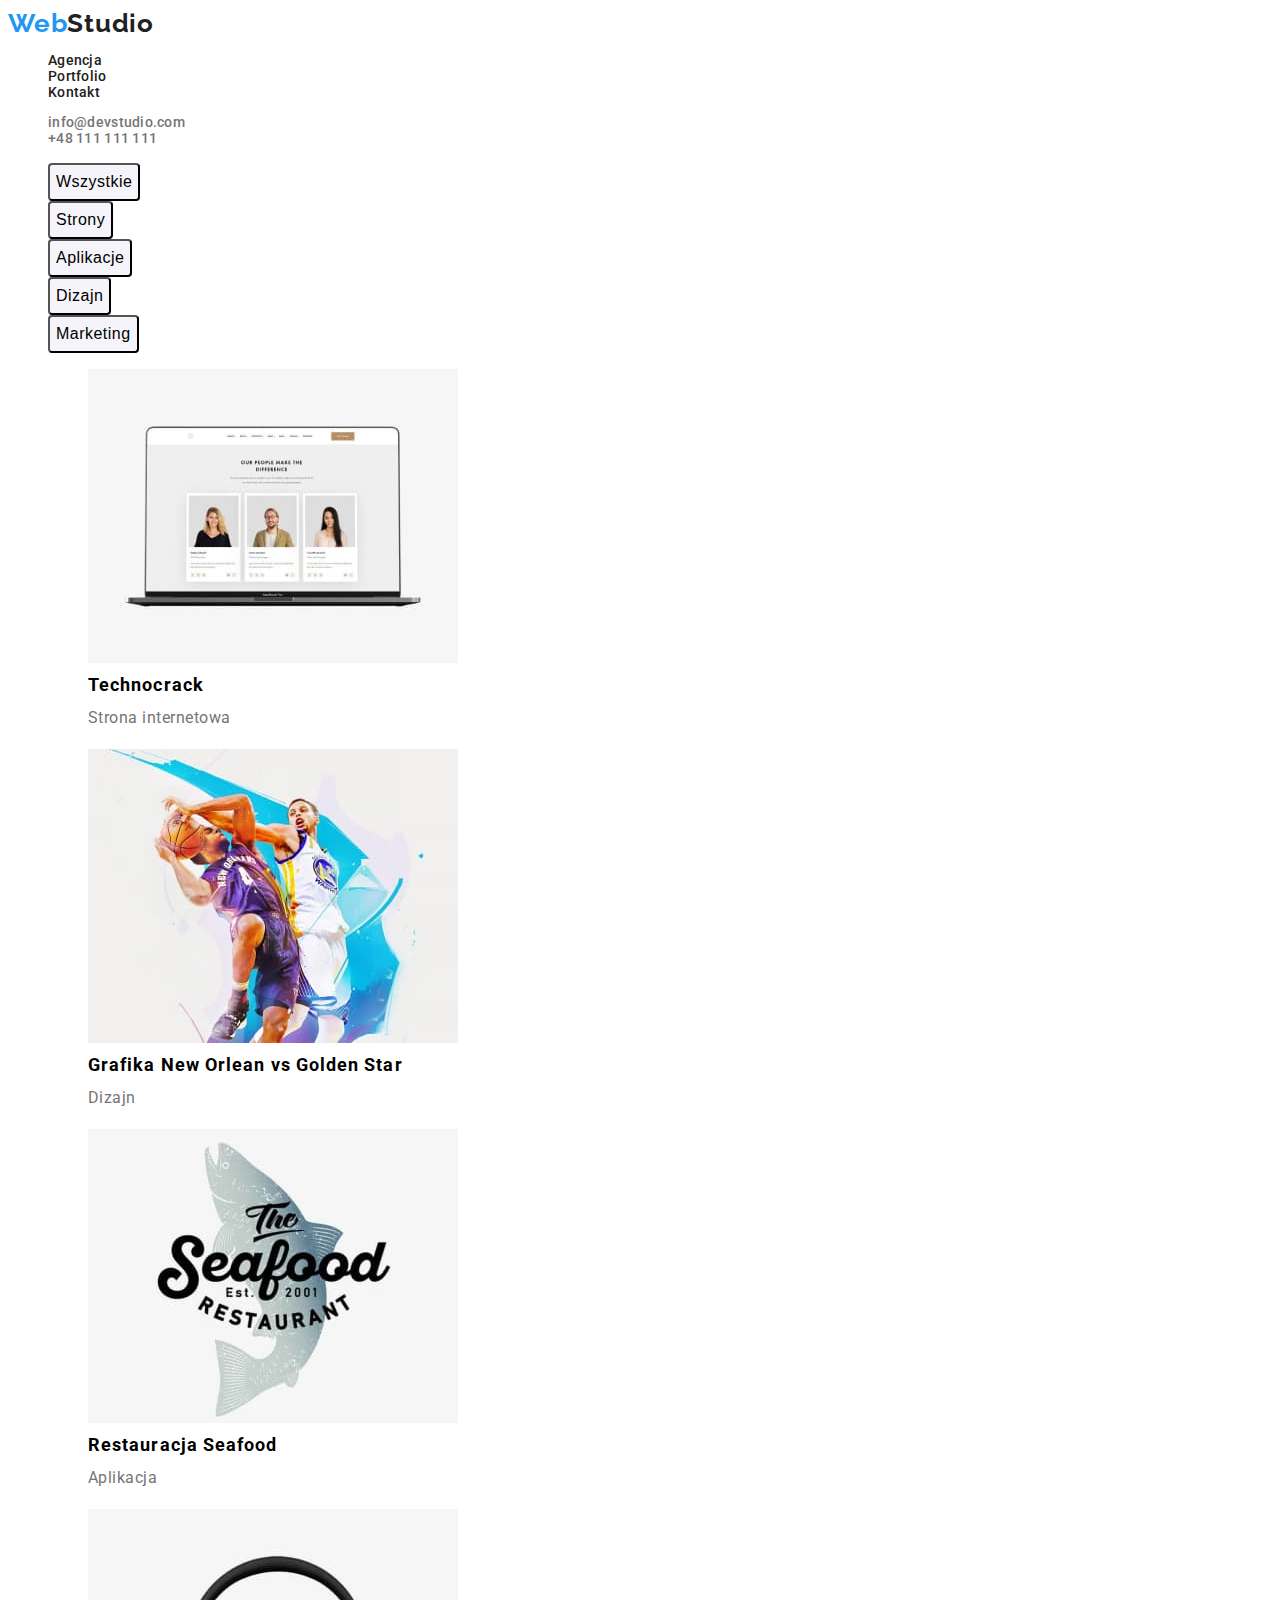
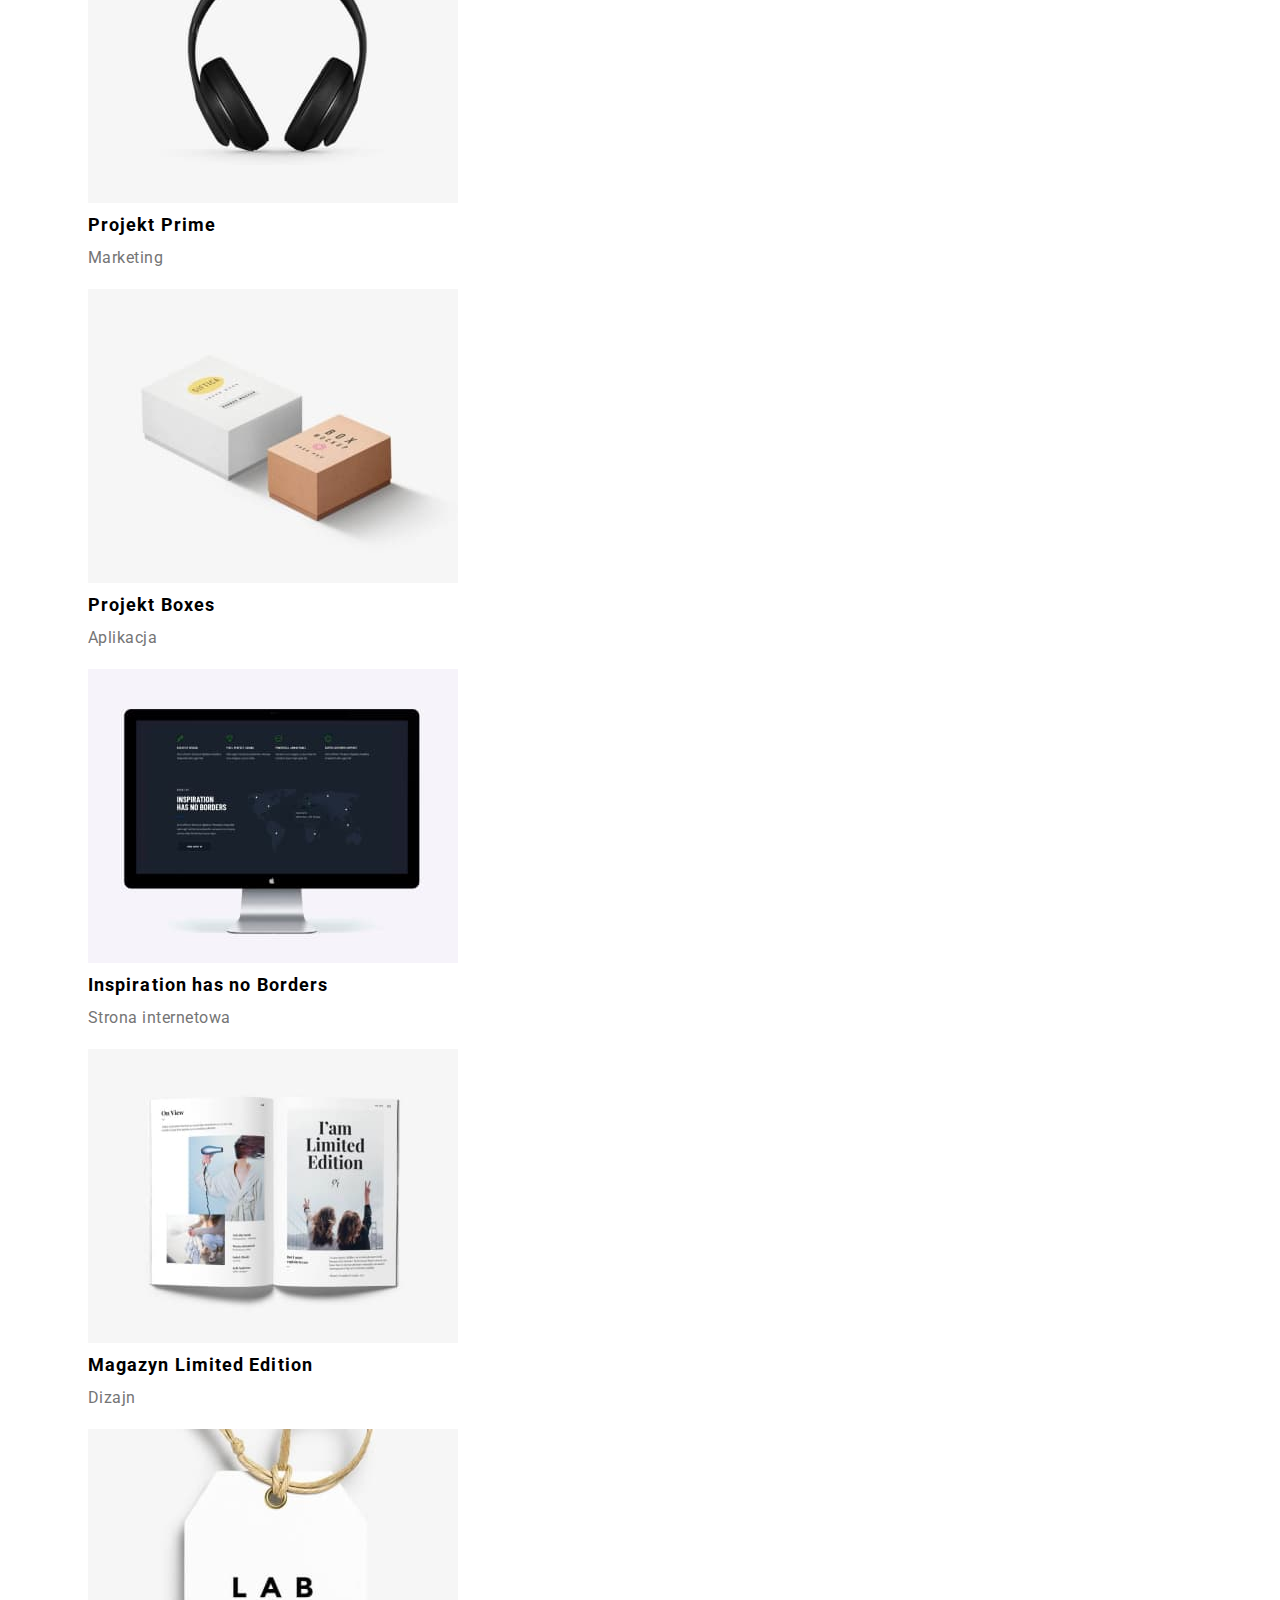
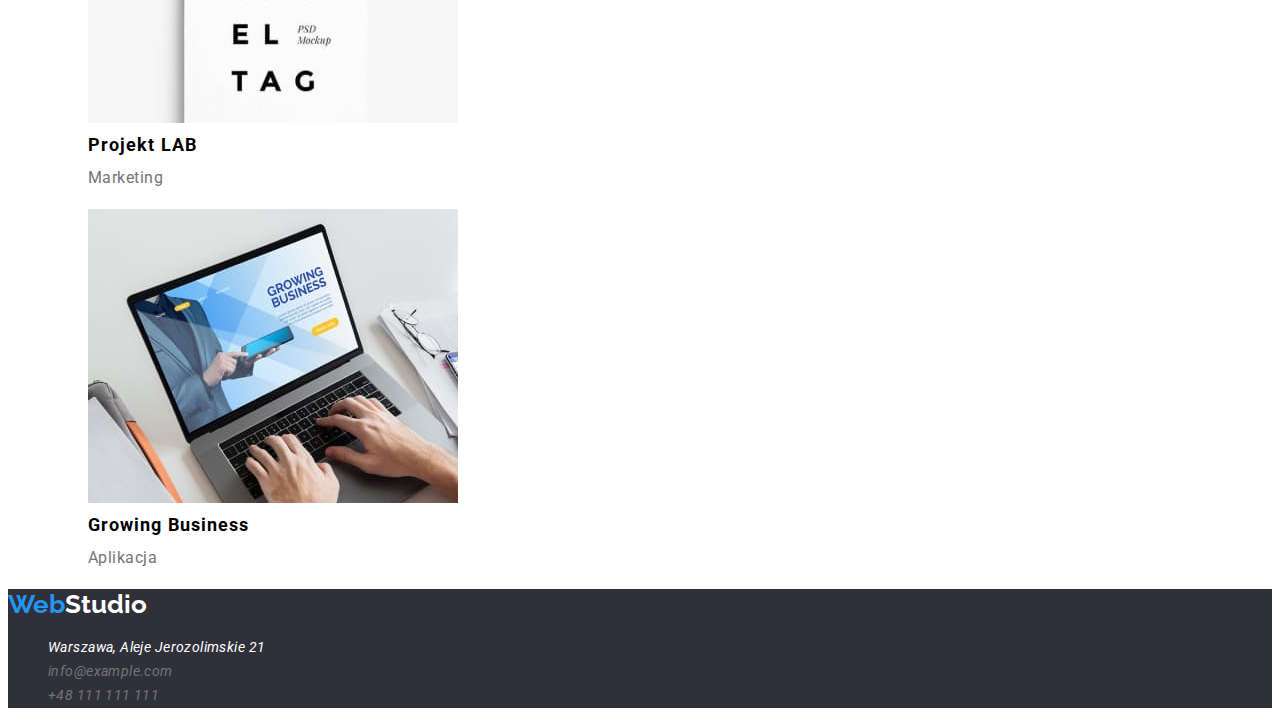
==== portfolio.html @ 56a3cc4a "studio + portfolio" ====
<!DOCTYPE html>
<html lang="pl">

<head>
    <meta charset="UTF-8" />
    <meta name="description" content="efektywne rozwiązania dla waszego biznesu" />
    <link rel="stylesheet" href="css/styles.css" />
    <link rel="preconnect" href="https://fonts.googleapis.com">
    <link rel="preconnect" href="https://fonts.gstatic.com" crossorigin>
    <link
        href="https://fonts.googleapis.com/css2?family=Raleway:wght@700&family=Roboto:wght@400;500;700;900&display=swap"
        rel="stylesheet">
    <title>WebStudio</title>
</head>

<body>
    <header>
        <a class="logo-up" href="./index.html"><span class="logo-color">Web</span>Studio</a>
        <nav>
            <ul class="menu">
                <li><a class="menu-agency" href="#">Agencja</a></li>
                <li><a class="menu-portfolio" href="./portfolio.html">Portfolio</a></li>
                <li><a class="menu-contact" href="#">Kontakt</a></li>
            </ul>
        </nav>
        <ul class="contact">
            <li><a class="contact-mail" href="mailto:info@devstudio.com">info@devstudio.com</a></li>
            <li><a class="contact-tel" href="tel:+48111111111">+48 111 111 111</a></li>
        </ul>
    </header>
    <main>
        <section>
            <ul class="button-section">
                <li><button type="button" class="button-nav">Wszystkie</button></li>
                <li><button type="button" class="button-nav">Strony</button></li>
                <li><button type="button" class="button-nav">Aplikacje</button></li>
                <li><button type="button" class="button-nav">Dizajn</button></li>
                <li><button type="button" class="button-nav">Marketing</button></li>
            </ul>
        </section>

        <section>
            <ul class="pictures-list">
                <li>
                    <figure>
                        <img src="/images/ourpeople.jpg" alt="ourpeople" width="370" height="294" />
                        <figcaption class="picture-title">Technocrack</figcaption>
                        <div class="picture-description">Strona internetowa</div>
                    </figure>
                </li>
                <li>
                    <figure><img src="/images/basketball.jpg" alt="basketball" width="370" height="294" />
                        <figcaption class="picture-title">Grafika New Orlean vs Golden Star</figcaption>
                        <div class="picture-description">Dizajn</div>
                    </figure>
                </li>
                <li>
                    <figure><img src="/images/seafood.jpg" alt="seafood" width="370" height="294" />
                        <figcaption class="picture-title">Restauracja Seafood</figcaption>
                        <div class="picture-description">Aplikacja</div>
                    </figure>
                </li>
                <li>
                    <figure>
                        </figura><img src="/images/headphones.jpg" alt="headphones" width="370" height="294" />
                        <figcaption class="picture-title">Projekt Prime</figcaption>
                        <div class="picture-description">Marketing</div>
                    </figure>
                </li>
                <li>
                    <figure><img src="/images/boxes.jpg" alt="boxes" width="370" height="294" />
                        <figcaption class="picture-title">Projekt Boxes</figcaption>
                        <div class="picture-description">Aplikacja</div>
                    </figure>
                </li>
                <li>
                    <figure><img src="/images/monitor.jpg" alt="monitor" width="370" height="294" />
                        <figcaption class="picture-title">Inspiration has no Borders</figcaption>
                        <div class="picture-description">Strona internetowa</div>
                    </figure>
                </li>
                <li>
                    <figure><img src="/images/book.jpg" alt="book" width="370" height="294" />
                        <figcaption class="picture-title">Magazyn Limited Edition</figcaption>
                        <div class="picture-description">Dizajn</div>
                    </figure>
                </li>
                <li>
                    <figure><img src="/images/label.jpg" alt="label" width="370" height="294" />
                        <figcaption class="picture-title">Projekt LAB</figcaption>
                        <div class="picture-description">Marketing</div>
                    </figure>
                </li>
                <li>
                    <figure><img src="/images/typing.jpg" alt="typing" width="370" height="294" />
                        <figcaption class="picture-title">Growing Business</figcaption>
                        <div class="picture-description">Aplikacja</div>
                    </figure>
                </li>
            </ul>
        </section>
    </main>
    <footer class="footer">
        <a href="./index.html" class="logo-footer">Web<span class="logo-color-footer">Studio</span></a>
        <address class="address">
            <ul class="address-list">
                <li class="address-list-item"><a href="https://goo.gl/maps/619juSkMD81R4xED9m." target="_blank" class="address-list-nav">Warszawa, Aleje Jerozolimskie 21</a></li>
                <li class="address-list-item"><a href="mailto:info@example.com"
                        class="address-list-mail">info@example.com</a></li>
                <li class="address-list-item"><a href="tel:+48111111111" class="address-list-tel">+48 111 111 111</a>
                </li>
            </ul>
        </address>
    </footer>
    </footer>
</body>

</html>
---- css/styles.css ----
:root {
  --main-font: 'Roboto', sans-serif;
  --secondary-font: 'Raleway', sans-serif;
  --main-color: #212121;
  --blue-color: #2196f3;
  --grey-color: #757575;
  --white-color: #ffffff;
}

body {
  font-family: var(--main-font);
}

a {
  text-decoration: none;
}

a:hover,
a:focus {
  color: var(--blue-color);
}

.logo-up {
  font-family: var(--secondary-font);
  font-weight: 700;
  font-size: 26px;
  line-height: 1.19;
  letter-spacing: 0.03em;
  color: var(--main-color);
}

.logo-color {
  color: var(--blue-color);
}

.menu {
  list-style: none;
  font-weight: 500;
  font-size: 14px;
  line-height: 1.14;
  letter-spacing: 0.02em;
}

.menu-agency,
.menu-portfolio,
.menu-contact {
  width: 53px;
  height: 16px;
  letter-spacing: 0.02em;
  color: #212121;
}

.contact {
  list-style: none;
  font-weight: 500;
  font-size: 14px;
  line-height: 1.14;
}

.contact-mail {
  width: 135px;
  height: 16px;
  letter-spacing: 0.02em;
  color: var(--grey-color);
}

.contact-tel {
  width: 110px;
  height: 16px;
  letter-spacing: 0.02em;
  color: var(--grey-color);
}

.title {
  background: #2f303a;
}

.title-info {
  font-weight: 900;
  font-size: 44px;
  line-height: 1.36;
  text-align: center;
  letter-spacing: 0.06em;
  text-transform: uppercase;
  color: var(--white-color);
}

.order-button {
  width: 200px;
  height: 50px;
  color: var(--white-color);
  background: var(--blue-color);
  box-shadow: 0px 4px 4px rgba(0, 0, 0, 0.15);
  border-radius: 4px;
  font-weight: 700;
  font-size: 16px;
  line-height: 1.87;
  letter-spacing: 0.06em;
}

.lorem-list {
  list-style: none;
}

.lorem-list-title {
  font-weight: 700;
  font-size: 14px;
  line-height: 1.17;
  letter-spacing: 0.03em;
  text-transform: uppercase;
}

.lorem-list-item {
  font-size: 14px;
  line-height: 1.71;
  letter-spacing: 0.03em;
  text-transform: none;
  letter-spacing: 0.03em;
  color: var(--grey-color);
}

.about-title {
  font-size: 36px;
  line-height: 1.17;
  letter-spacing: 0.03em;
}

.about-list {
  list-style: none;
}

.crew-about {
  list-style: none;
}

.crew-title {
  font-size: 36px;
  line-height: 1.17;
  letter-spacing: 0.03em;
}

.crew-list {
  list-style: none;
}

.crew-list-title {
  font-size: 36px;
  line-height: 1.17;
  letter-spacing: 0.03em;
}

.crew-name {
  font-weight: 500;
  font-size: 16px;
  line-height: 1.19;
  letter-spacing: 0.03em;
}

.crew-occupation {
  font-size: 16px;
  line-height: 1.19;
  letter-spacing: 0.03em;
  color: var(--grey-color);
}

.button-section {
  list-style: none;
}

.button-nav {
  width: auto;
  height: 38px;
  background: #f5f4fa;
  border-radius: 4px;
  font-weight: 500;
  font-size: 16px;
  line-height: 1.63;
  letter-spacing: 0.03em;
}

.button-nav:hover,
.button-nav:focus {
  color: var(--white-color);
  background-color: var(--blue-color);
}

.pictures-list {
  list-style: none;
}

.picture-title {
  font-weight: 700;
  font-size: 18px;
  line-height: 2;
  letter-spacing: 0.06em;
}

.picture-description {
  font-size: 16px;
  line-height: 1.88;
  letter-spacing: 0.03em;
  color: var(--grey-color);
}

.footer {
  background-color: #2f303a;
}

.logo-footer {
  font-family: var(--secondary-font);
  font-weight: 700;
  font-size: 26px;
  line-height: 1.19;
  letter-spacing: 0.03;
  color: var(--blue-color);
}

.logo-color-footer {
  color: var(--white-color);
}

.address-list {
  list-style: none;
}

.address-list-item {
  font-size: 14px;
  line-height: 1.71;
  letter-spacing: 0.03em;
}

.address-list-nav {
  color: var(--white-color);
}

.address-list-mail,
.address-list-tel {
  color: var(--grey-color);
}
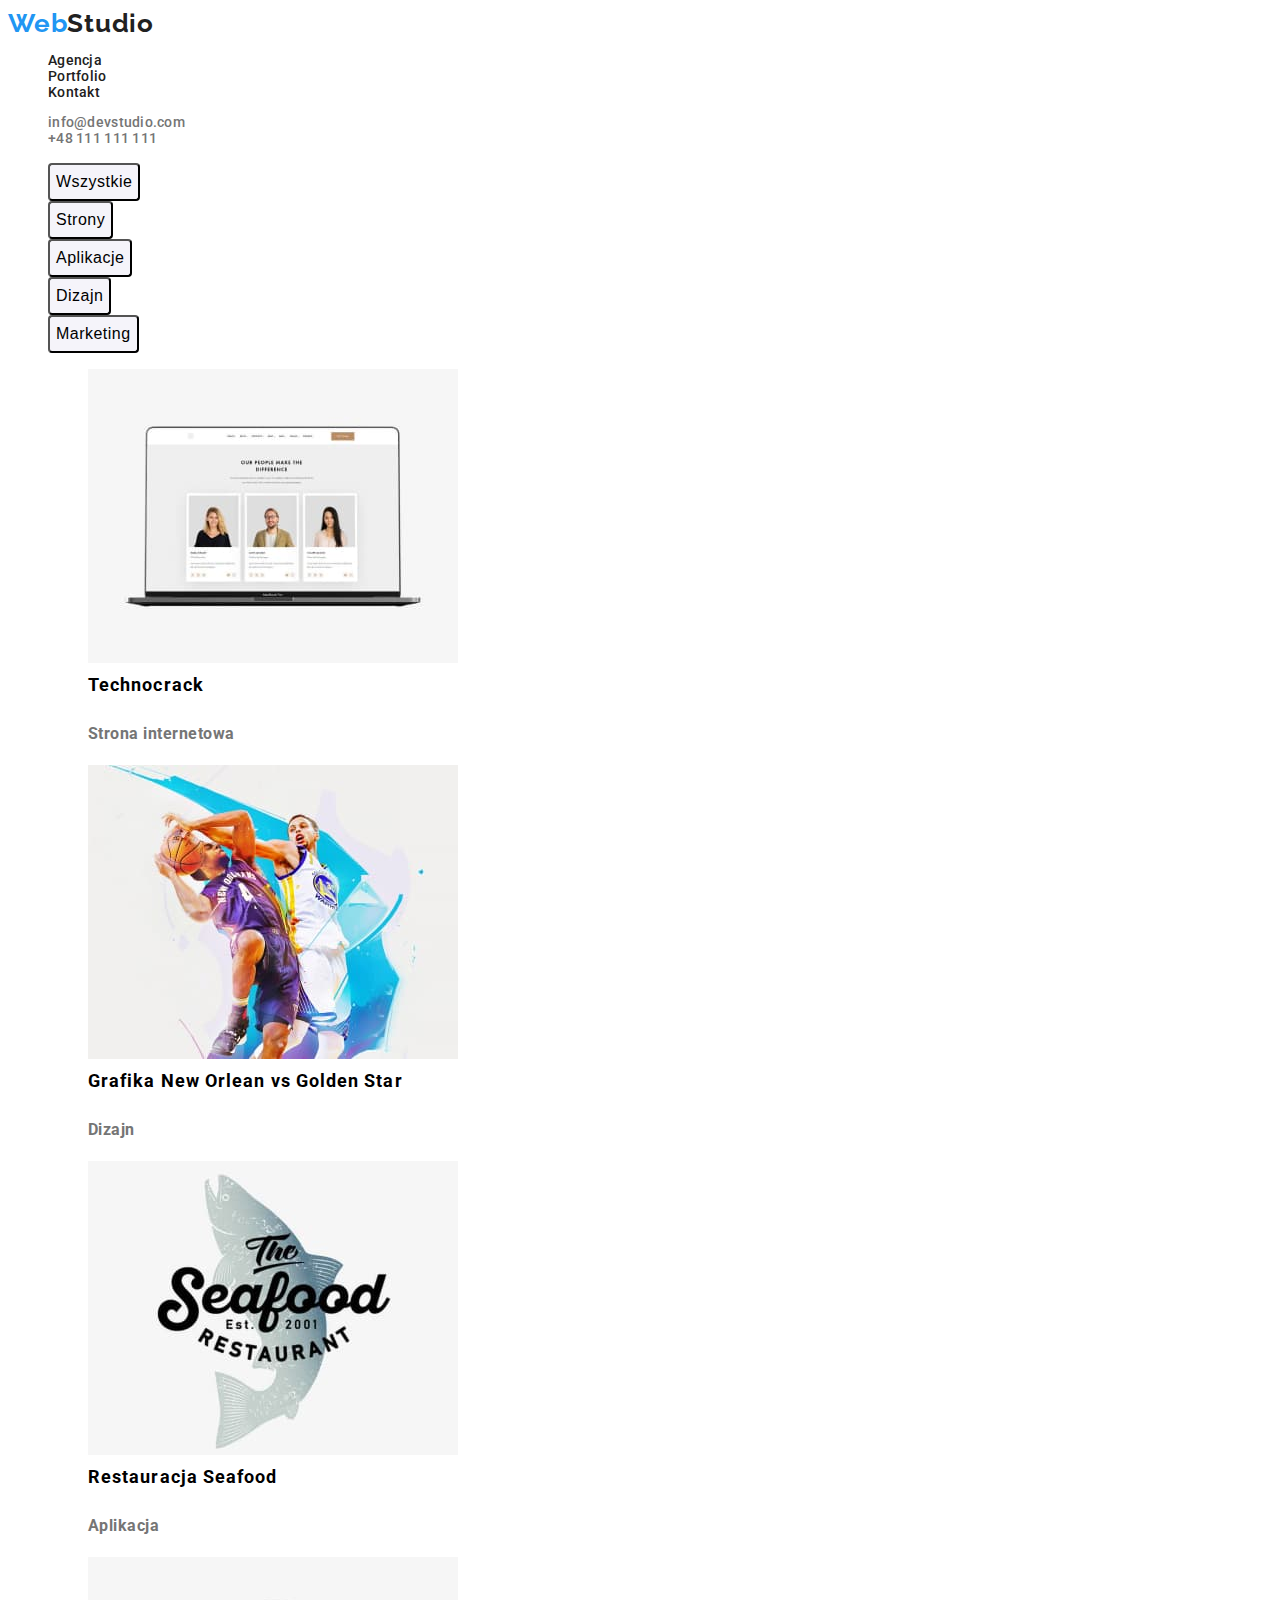
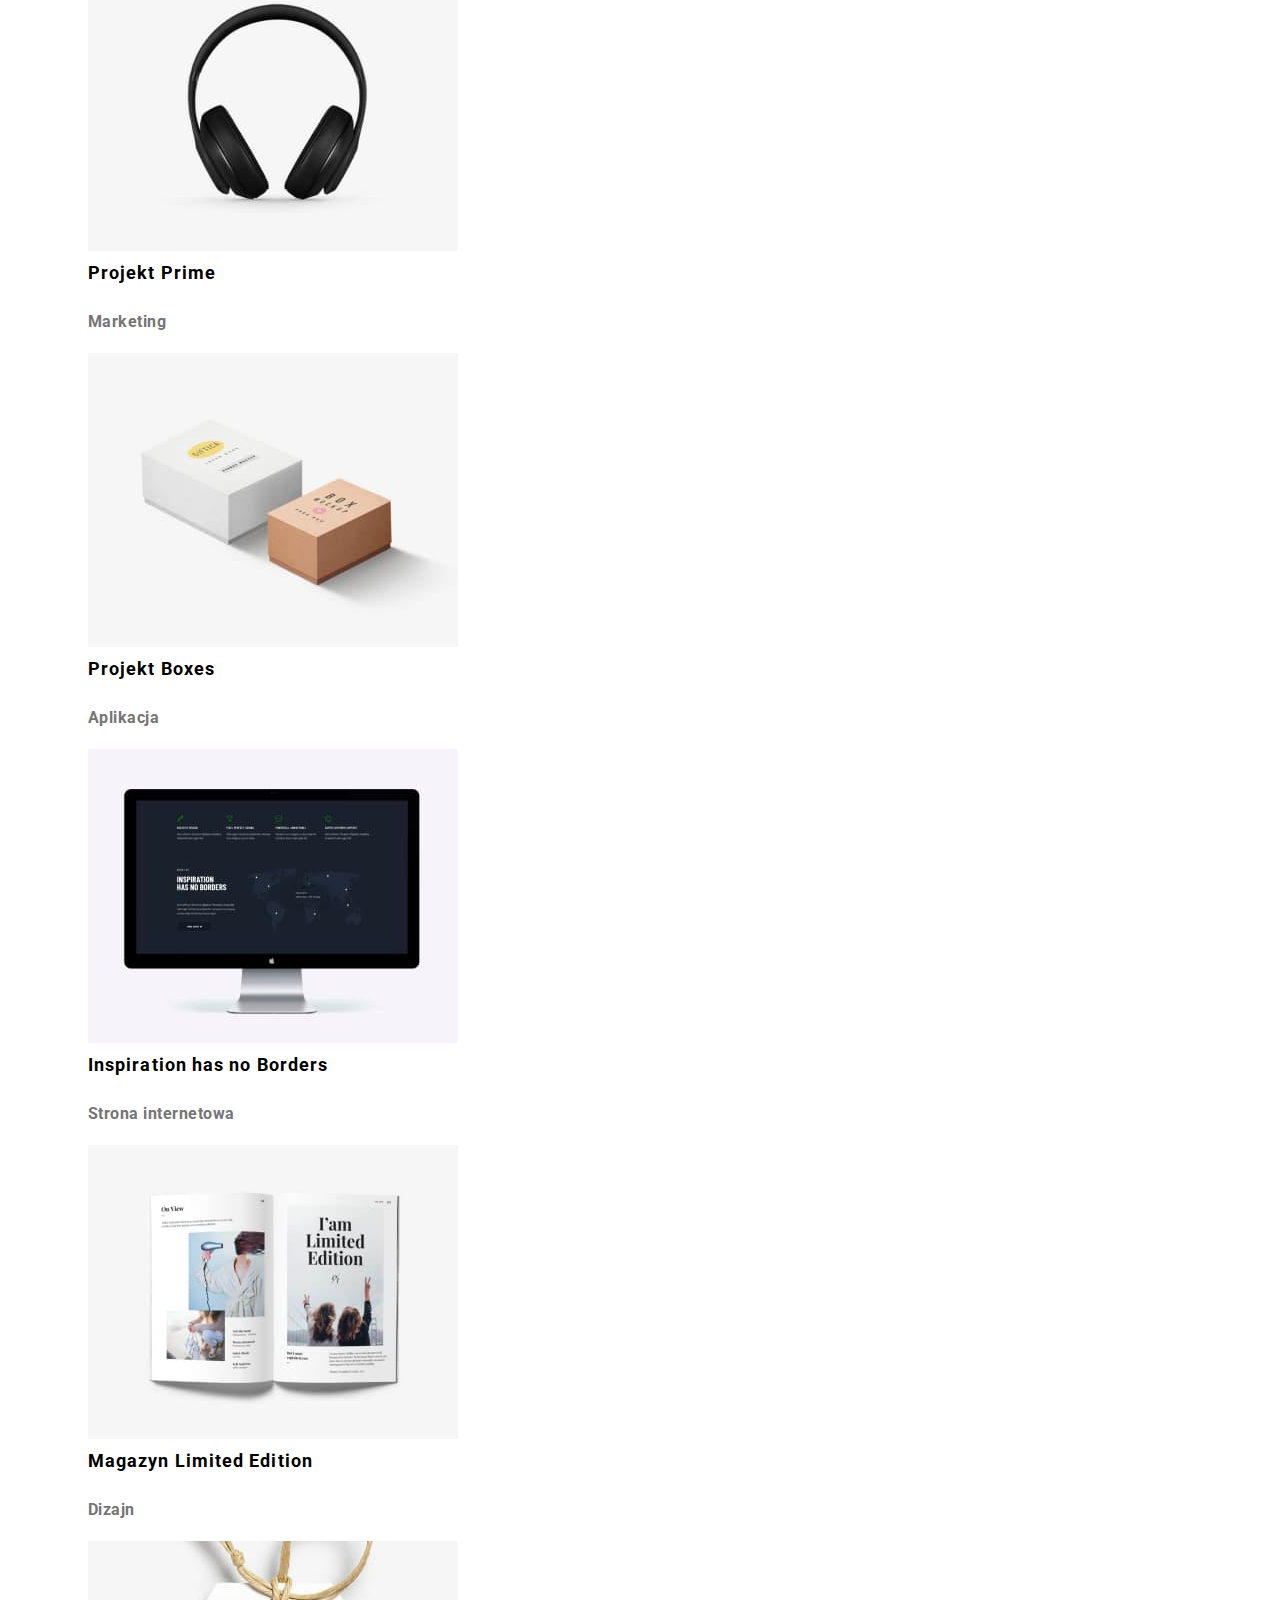
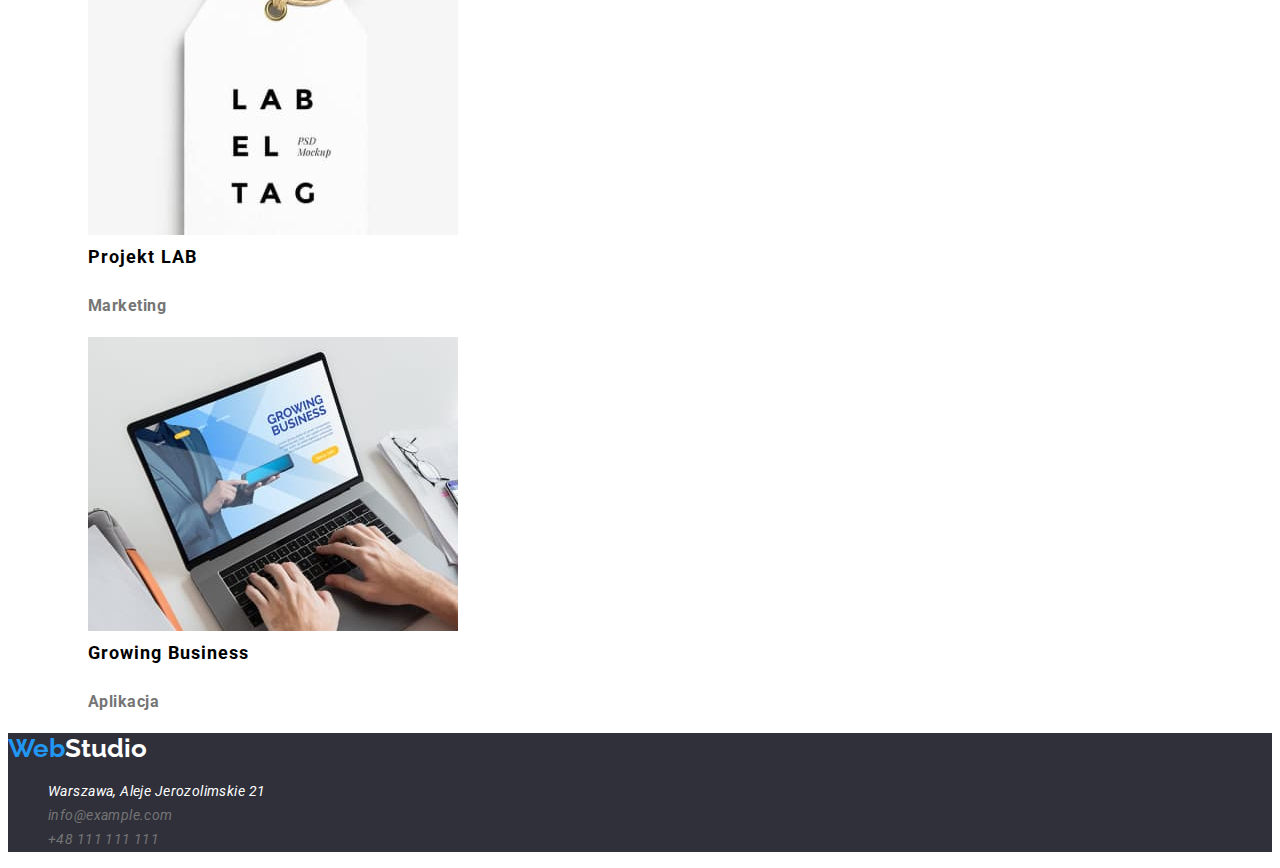
==== commit 6a6bfacd: "poprawki" ====
--- a/portfolio.html
+++ b/portfolio.html
@@ -15,7 +15,7 @@
 
 <body>
     <header>
-        <a class="logo-up" href="./index.html"><span class="logo-color">Web</span>Studio</a>
+        <a class="logo-up" href="index.html"><span class="logo-color">Web</span>Studio</a>
         <nav>
             <ul class="menu">
                 <li><a class="menu-agency" href="#">Agencja</a></li>
@@ -43,65 +43,81 @@
             <ul class="pictures-list">
                 <li>
                     <figure>
-                        <img src="/images/ourpeople.jpg" alt="ourpeople" width="370" height="294" />
-                        <figcaption class="picture-title">Technocrack</figcaption>
-                        <div class="picture-description">Strona internetowa</div>
-                    </figure>
-                </li>
-                <li>
-                    <figure><img src="/images/basketball.jpg" alt="basketball" width="370" height="294" />
-                        <figcaption class="picture-title">Grafika New Orlean vs Golden Star</figcaption>
-                        <div class="picture-description">Dizajn</div>
-                    </figure>
-                </li>
-                <li>
-                    <figure><img src="/images/seafood.jpg" alt="seafood" width="370" height="294" />
-                        <figcaption class="picture-title">Restauracja Seafood</figcaption>
-                        <div class="picture-description">Aplikacja</div>
+                        <img src="images/ourpeople.jpg" alt="ourpeople" width="370" height="294" />
+                        <figcaption class="picture-title">Technocrack
+                        <p class="picture-description">Strona internetowa</p>
+                        </figcaption>
                     </figure>
                 </li>
                 <li>
                     <figure>
-                        </figura><img src="/images/headphones.jpg" alt="headphones" width="370" height="294" />
-                        <figcaption class="picture-title">Projekt Prime</figcaption>
-                        <div class="picture-description">Marketing</div>
+                        <img src="images/basketball.jpg" alt="basketball" width="370" height="294" />
+                        <figcaption class="picture-title">Grafika New Orlean vs Golden Star
+                        <p class="picture-description">Dizajn</p>
+                        </figcaption>
                     </figure>
                 </li>
                 <li>
-                    <figure><img src="/images/boxes.jpg" alt="boxes" width="370" height="294" />
-                        <figcaption class="picture-title">Projekt Boxes</figcaption>
-                        <div class="picture-description">Aplikacja</div>
+                    <figure>
+                        <img src="images/seafood.jpg" alt="seafood" width="370" height="294" />
+                        <figcaption class="picture-title">Restauracja Seafood
+                        <p class="picture-description">Aplikacja</p>
+                        </figcaption>
                     </figure>
                 </li>
                 <li>
-                    <figure><img src="/images/monitor.jpg" alt="monitor" width="370" height="294" />
-                        <figcaption class="picture-title">Inspiration has no Borders</figcaption>
-                        <div class="picture-description">Strona internetowa</div>
+                    <figure>
+                        <img src="images/headphones.jpg" alt="headphones" width="370" height="294" />
+                        <figcaption class="picture-title">Projekt Prime
+                        <p class="picture-description">Marketing</p>
+                        </figcaption>
                     </figure>
                 </li>
                 <li>
-                    <figure><img src="/images/book.jpg" alt="book" width="370" height="294" />
-                        <figcaption class="picture-title">Magazyn Limited Edition</figcaption>
-                        <div class="picture-description">Dizajn</div>
+                    <figure>
+                        <img src="images/boxes.jpg" alt="boxes" width="370" height="294" />
+                        <figcaption class="picture-title">Projekt Boxes
+                        <p class="picture-description">Aplikacja</p>
+                        </figcaption>
                     </figure>
                 </li>
                 <li>
-                    <figure><img src="/images/label.jpg" alt="label" width="370" height="294" />
-                        <figcaption class="picture-title">Projekt LAB</figcaption>
-                        <div class="picture-description">Marketing</div>
+                    <figure>
+                        <img src="images/monitor.jpg" alt="monitor" width="370" height="294" />
+                        <figcaption class="picture-title">Inspiration has no Borders
+                        <p class="picture-description">Strona internetowa</p>
+                        </figcaption>
                     </figure>
                 </li>
                 <li>
-                    <figure><img src="/images/typing.jpg" alt="typing" width="370" height="294" />
-                        <figcaption class="picture-title">Growing Business</figcaption>
-                        <div class="picture-description">Aplikacja</div>
+                    <figure>
+                        <img src="images/book.jpg" alt="book" width="370" height="294" />
+                        <figcaption class="picture-title">Magazyn Limited Edition
+                        <p class="picture-description">Dizajn</p>
+                        </figcaption>
+                    </figure>
+                </li>
+                <li>
+                    <figure>
+                        <img src="images/label.jpg" alt="label" width="370" height="294" />
+                        <figcaption class="picture-title">Projekt LAB
+                        <p class="picture-description">Marketing</p>
+                        </figcaption>
+                    </figure>
+                </li>
+                <li>
+                    <figure>
+                        <img src="images/typing.jpg" alt="typing" width="370" height="294" />
+                        <figcaption class="picture-title">Growing Business
+                        <p class="picture-description">Aplikacja</p>
+                        </figcaption>
                     </figure>
                 </li>
             </ul>
         </section>
     </main>
     <footer class="footer">
-        <a href="./index.html" class="logo-footer">Web<span class="logo-color-footer">Studio</span></a>
+        <a href="index.html" class="logo-footer">Web<span class="logo-color-footer">Studio</span></a>
         <address class="address">
             <ul class="address-list">
                 <li class="address-list-item"><a href="https://goo.gl/maps/619juSkMD81R4xED9m." target="_blank" class="address-list-nav">Warszawa, Aleje Jerozolimskie 21</a></li>
@@ -112,7 +128,6 @@
             </ul>
         </address>
     </footer>
-    </footer>
 </body>
 
-</html>+</html>
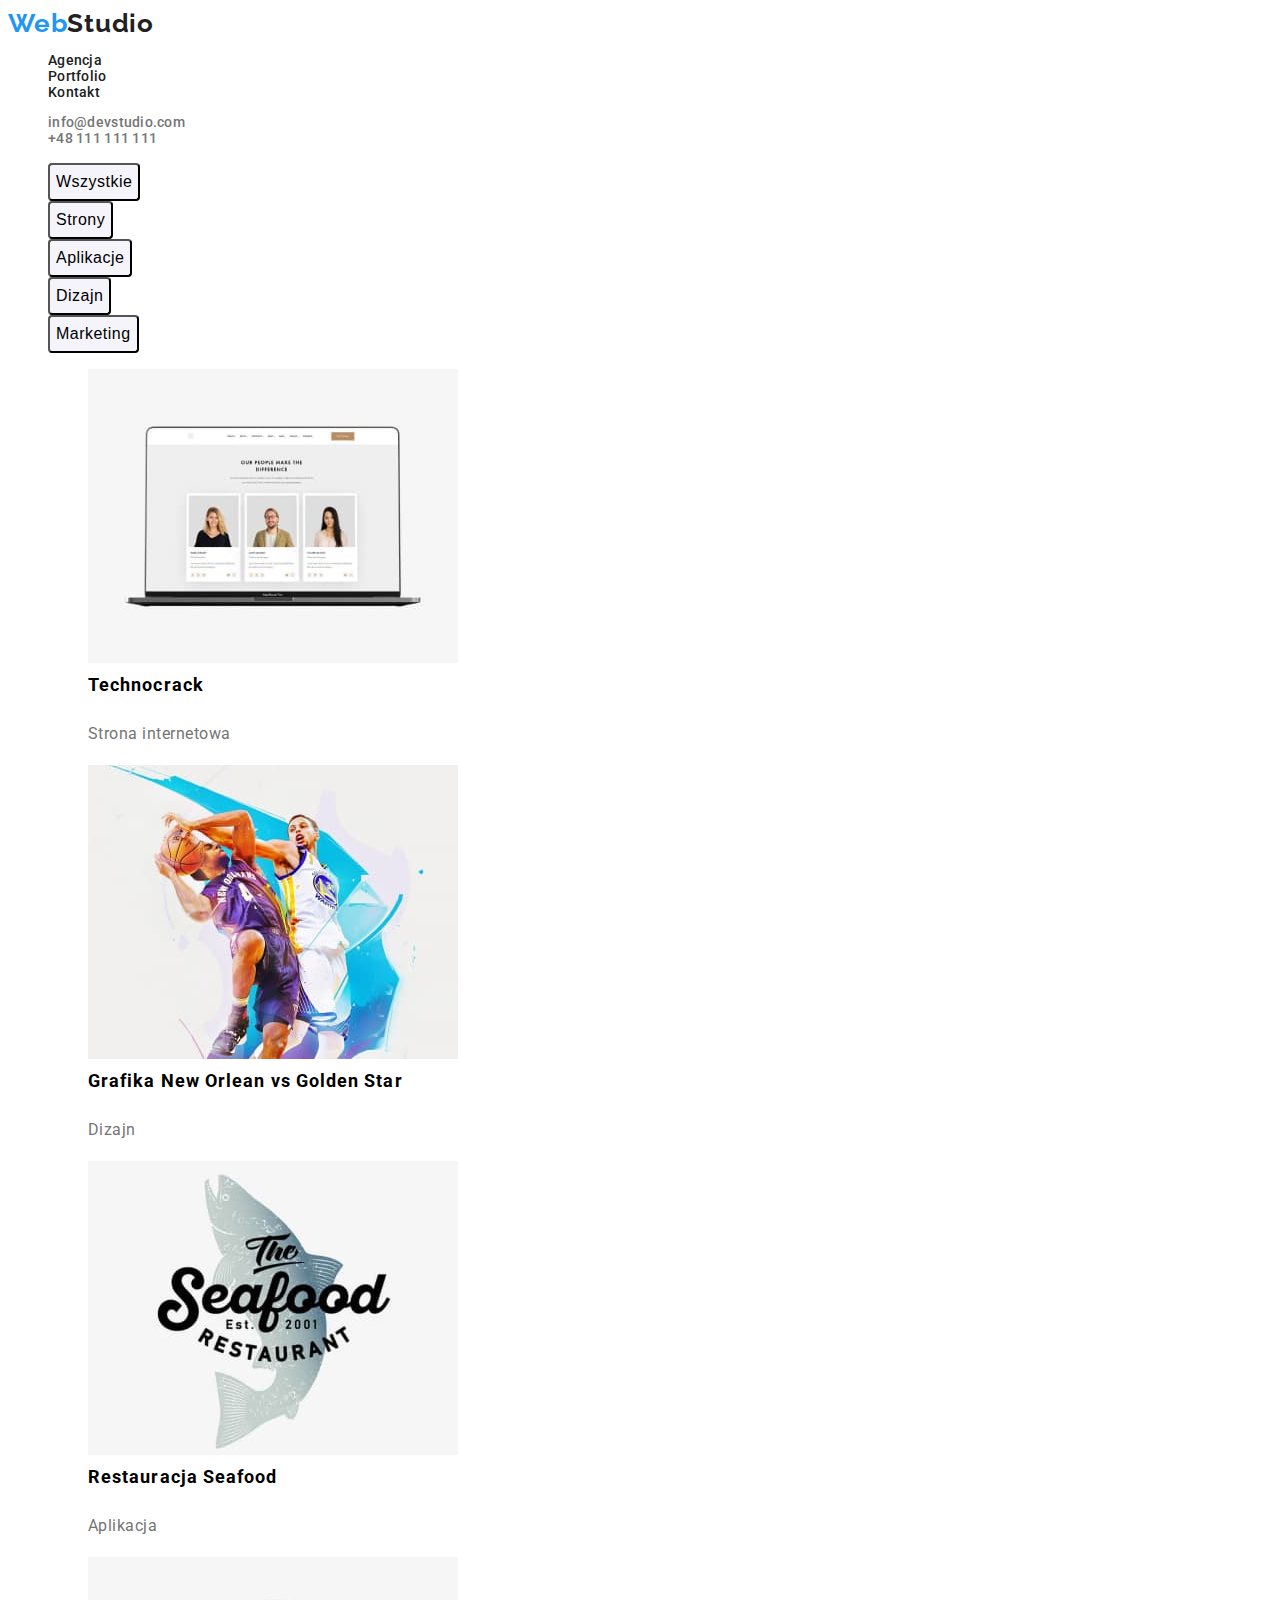
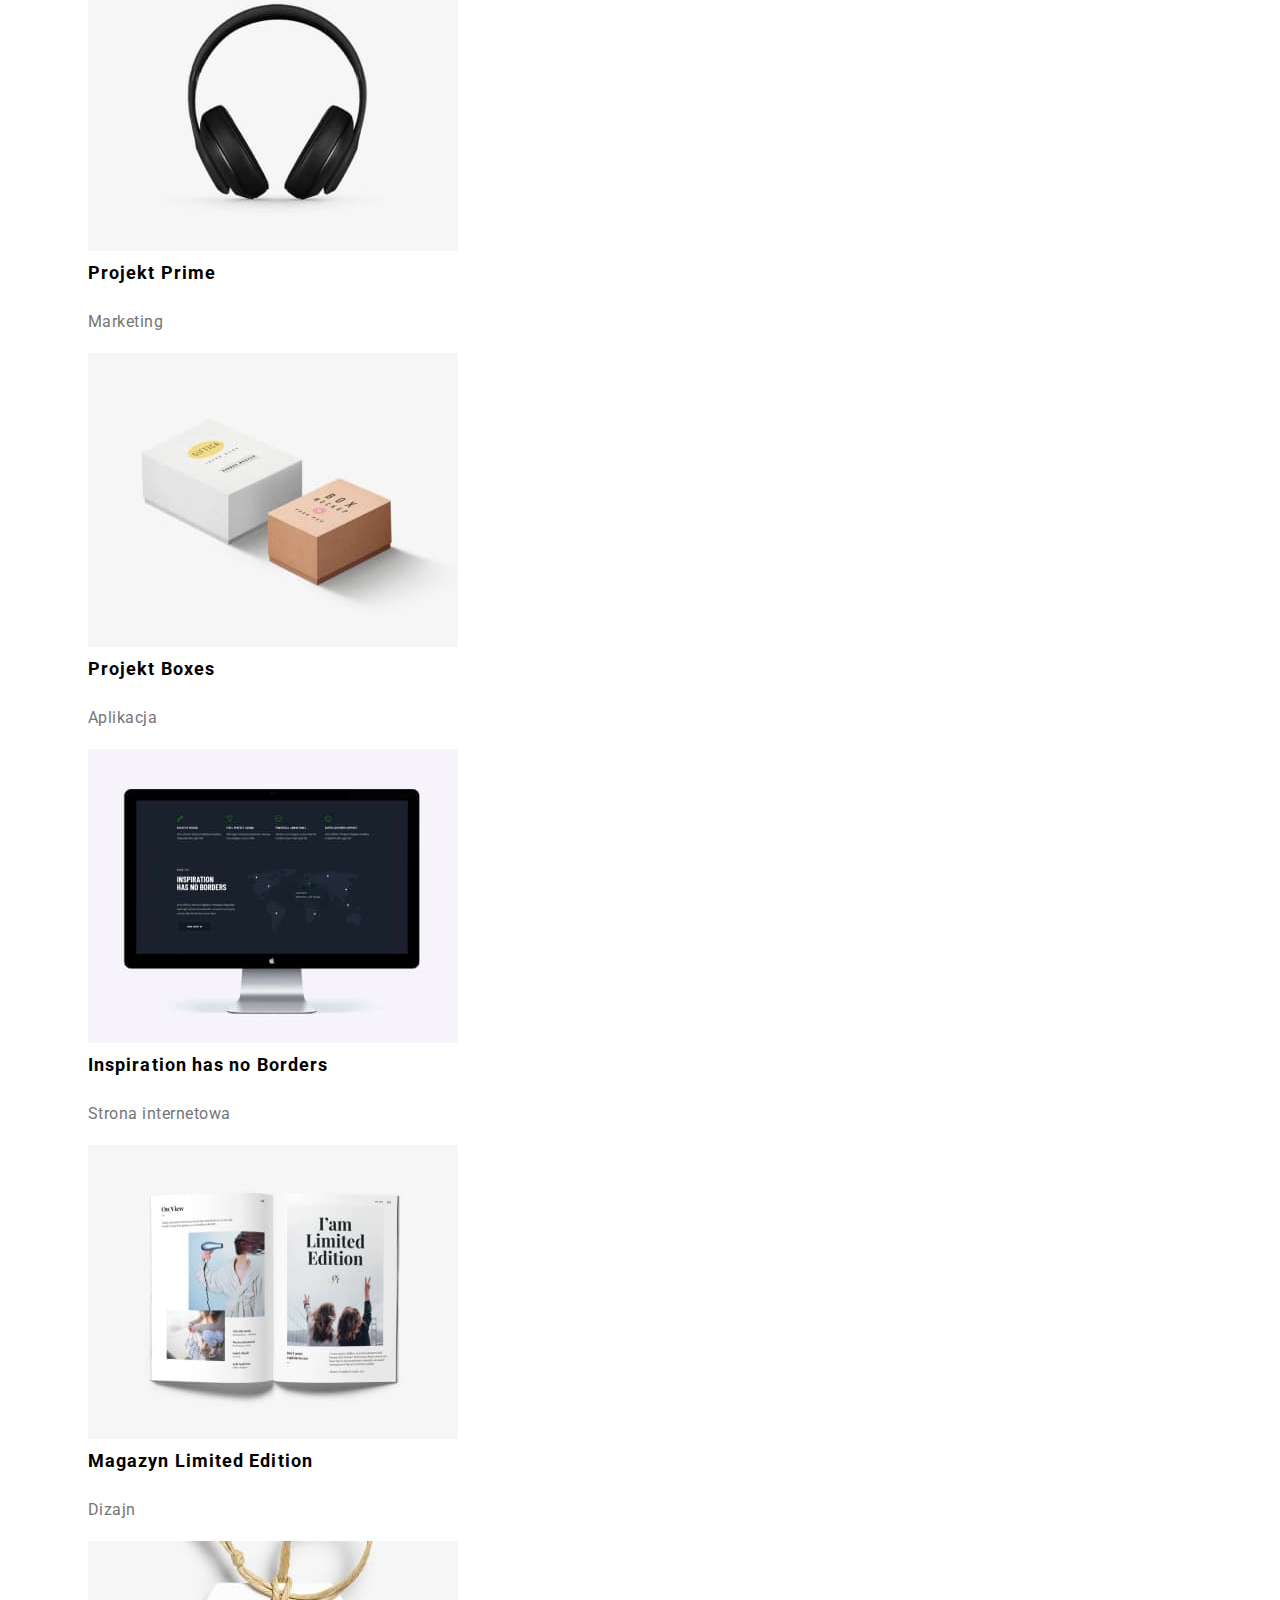
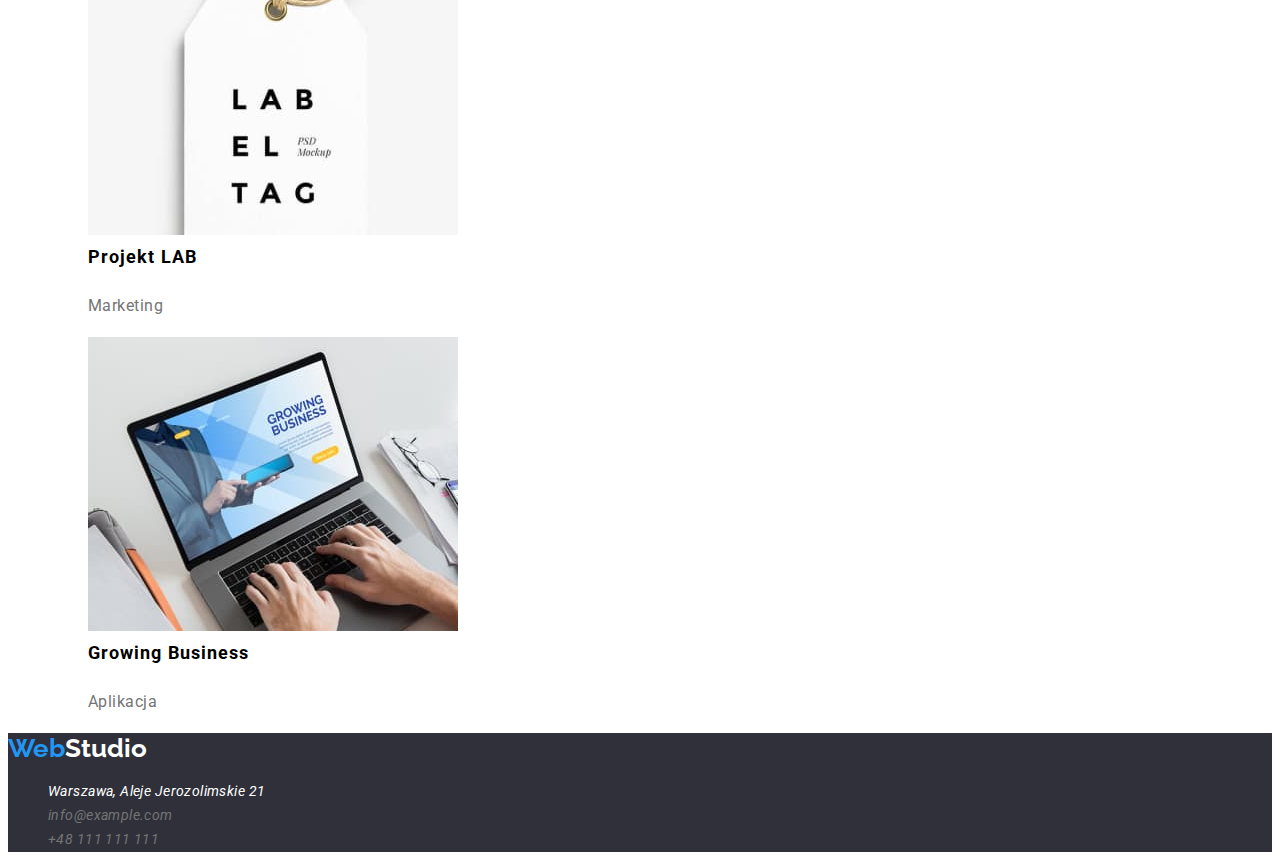
==== commit fcafb2c0: "poprawki" ====
--- a/portfolio.html
+++ b/portfolio.html
@@ -18,7 +18,7 @@
         <a class="logo-up" href="index.html"><span class="logo-color">Web</span>Studio</a>
         <nav>
             <ul class="menu">
-                <li><a class="menu-agency" href="#">Agencja</a></li>
+                <li><a class="menu-agency" href="./index.html">Agencja</a></li>
                 <li><a class="menu-portfolio" href="./portfolio.html">Portfolio</a></li>
                 <li><a class="menu-contact" href="#">Kontakt</a></li>
             </ul>
--- a/css/styles.css
+++ b/css/styles.css
@@ -96,6 +96,7 @@
   font-size: 16px;
   line-height: 1.87;
   letter-spacing: 0.06em;
+  cursor: pointer;
 }
 
 .lorem-list {
@@ -111,6 +112,7 @@
 }
 
 .lorem-list-item {
+  font-weight: 400;
   font-size: 14px;
   line-height: 1.71;
   letter-spacing: 0.03em;
@@ -157,6 +159,7 @@
 }
 
 .crew-occupation {
+  font-weight: 400;
   font-size: 16px;
   line-height: 1.19;
   letter-spacing: 0.03em;
@@ -176,6 +179,7 @@
   font-size: 16px;
   line-height: 1.63;
   letter-spacing: 0.03em;
+  cursor: pointer;
 }
 
 .button-nav:hover,
@@ -196,6 +200,7 @@
 }
 
 .picture-description {
+  font-weight: 400;
   font-size: 16px;
   line-height: 1.88;
   letter-spacing: 0.03em;
